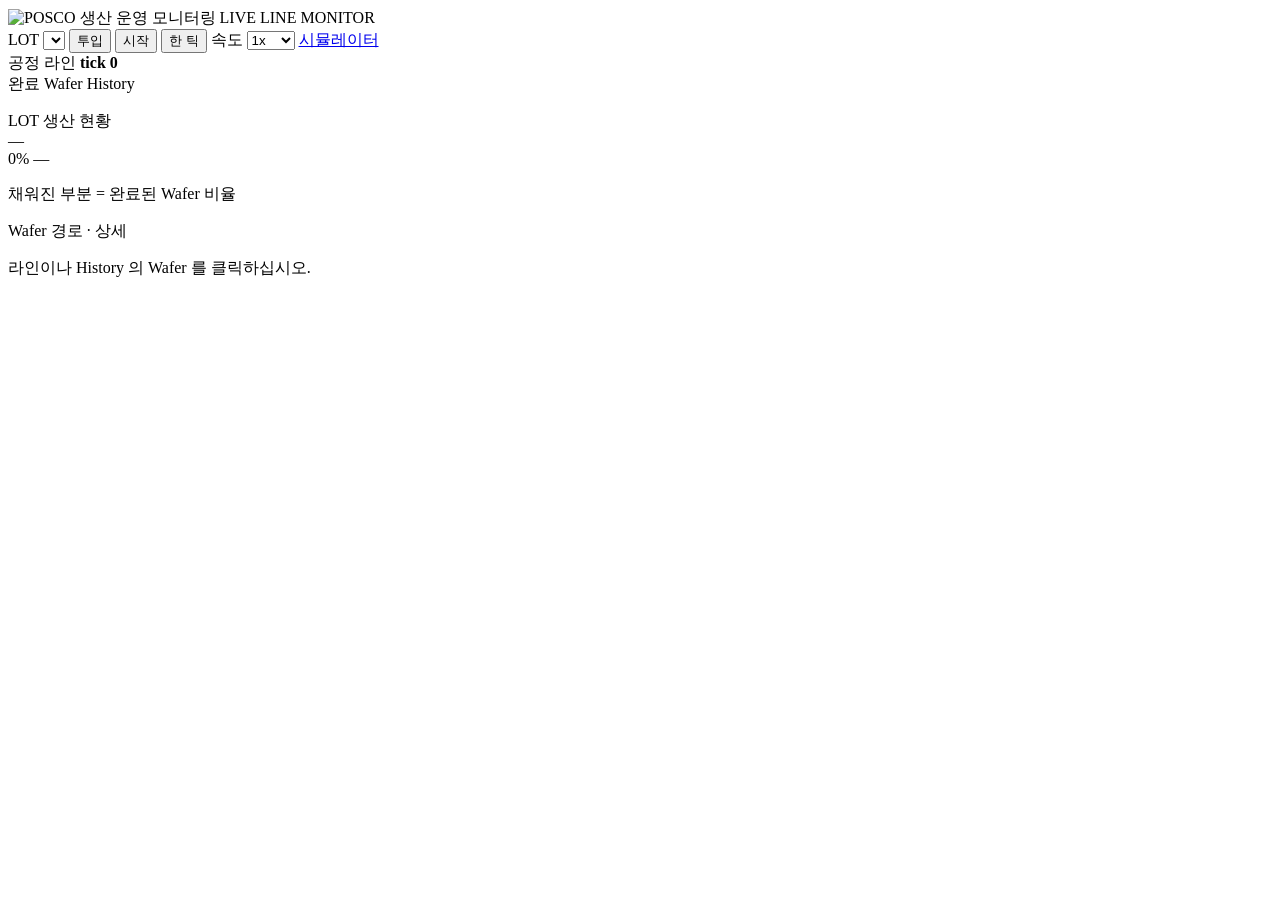
==== fab_sim/frontend/monitor.html @ f17afca8 "공정모니터링 추가" ====
<!DOCTYPE html>
<html lang="ko">
<head>
<meta charset="utf-8">
<meta name="viewport" content="width=device-width, initial-scale=1">
<title>생산 운영 모니터링</title>
<link rel="preconnect" href="https://fonts.googleapis.com">
<link rel="preconnect" href="https://fonts.gstatic.com" crossorigin>
<link rel="stylesheet" href="https://fonts.googleapis.com/css2?family=Inter:wght@500;600;700&family=IBM+Plex+Sans+KR:wght@500;600;700&display=swap">
<link rel="stylesheet" href="/static/style.css?v=77">
<link rel="stylesheet" href="/static/monitor.css?v=77">
</head>
<body class="mon">

<header class="topbar">
  <div class="brand">
    <img class="brand-logo" src="/static/posco.png?v=15" alt="POSCO">
    <span class="brand-name">생산 운영 모니터링</span>
    <span class="brand-sub">LIVE LINE MONITOR</span>
  </div>
  <div class="topbar-right">
    <label class="lot-pick">LOT
      <select id="lot-select"></select>
    </label>
    <button id="btn-start" class="btn">투입</button>
    <button id="btn-play" class="btn">시작</button>
    <button id="btn-step" class="btn">한 틱</button>
    <label class="lot-pick">속도
      <select id="speed-select">
        <option value="1600">0.5x</option>
        <option value="800" selected>1x</option>
        <option value="400">2x</option>
        <option value="150">5x</option>
      </select>
    </label>
    <a class="btn" href="/">시뮬레이터</a>
  </div>
</header>

<main class="mon-layout">
  <section class="line">
    <div class="panel panel-line">
      <i class="corner tl"></i><i class="corner tr"></i><i class="corner bl"></i><i class="corner br"></i>
      <span class="kicker">공정 라인 <b class="tick-badge" id="tick-badge">tick 0</b></span>
      <div id="line-stages"></div>
    </div>

    <div class="panel">
      <i class="corner tl"></i><i class="corner tr"></i><i class="corner bl"></i><i class="corner br"></i>
      <span class="kicker">완료 Wafer History</span>
      <ul class="hist" id="history"></ul>
    </div>
  </section>

  <aside class="mon-side">
    <div class="panel panel-yield">
      <i class="corner tl"></i><i class="corner tr"></i><i class="corner bl"></i><i class="corner br"></i>
      <span class="kicker">LOT 생산 현황</span>
      <div class="lot-name" id="lot-name">—</div>
      <div class="prog-bar" title="채워진 부분 = 완료된 Wafer 비율">
        <div id="prog-fill" class="prog-fill"></div>
      </div>
      <div class="prog-foot">
        <span id="prog-text">0%</span>
        <span id="avg-yield" class="delta">—</span>
      </div>
      <p class="prog-hint">채워진 부분 = 완료된 Wafer 비율</p>
      <div class="mon-stats" id="mon-stats"></div>
      <div class="gain-box hidden" id="gain-box"></div>
    </div>

    <div class="panel">
      <i class="corner tl"></i><i class="corner tr"></i><i class="corner bl"></i><i class="corner br"></i>
      <span class="kicker">Wafer 경로 · 상세</span>
      <p class="hint" id="detail-hint">라인이나 History 의 Wafer 를 클릭하십시오.</p>
      <div id="trace"></div>
      <div id="detail"></div>
    </div>
  </aside>
</main>

<script src="/static/monitor.js?v=77"></script>
</body>
</html>
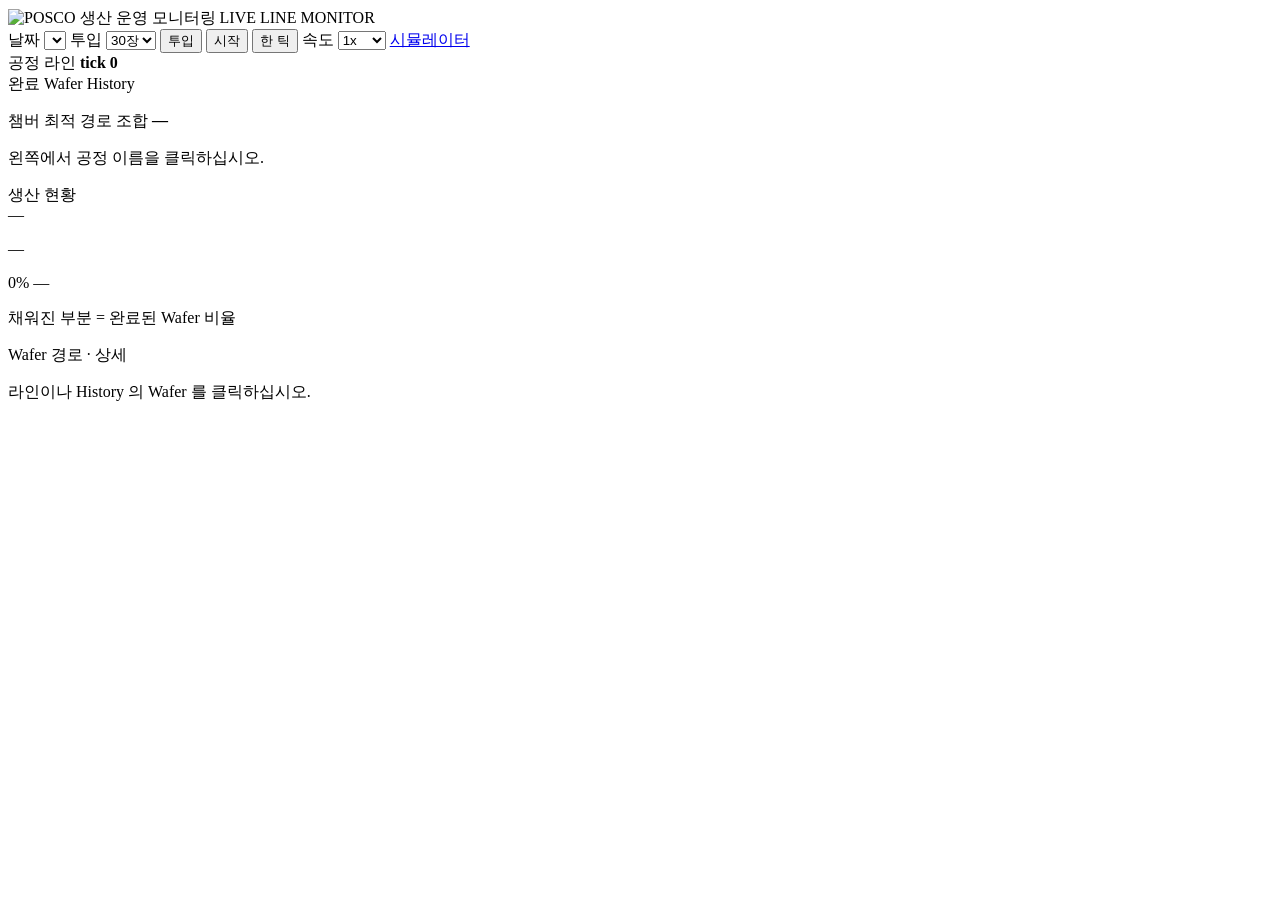
==== commit c0698084: "모니터링 최적 경로 조합 시각화" ====
--- a/fab_sim/frontend/monitor.html
+++ b/fab_sim/frontend/monitor.html
@@ -7,8 +7,8 @@
 <link rel="preconnect" href="https://fonts.googleapis.com">
 <link rel="preconnect" href="https://fonts.gstatic.com" crossorigin>
 <link rel="stylesheet" href="https://fonts.googleapis.com/css2?family=Inter:wght@500;600;700&family=IBM+Plex+Sans+KR:wght@500;600;700&display=swap">
-<link rel="stylesheet" href="/static/style.css?v=77">
-<link rel="stylesheet" href="/static/monitor.css?v=77">
+<link rel="stylesheet" href="/static/style.css?v=200">
+<link rel="stylesheet" href="/static/monitor.css?v=200">
 </head>
 <body class="mon">
 
@@ -19,8 +19,16 @@
     <span class="brand-sub">LIVE LINE MONITOR</span>
   </div>
   <div class="topbar-right">
-    <label class="lot-pick">LOT
-      <select id="lot-select"></select>
+    <label class="lot-pick">날짜
+      <select id="date-select"></select>
+    </label>
+    <label class="lot-pick">투입
+      <select id="limit-select">
+        <option value="15">15장</option>
+        <option value="30" selected>30장</option>
+        <option value="54">54장</option>
+        <option value="0">전량</option>
+      </select>
     </label>
     <button id="btn-start" class="btn">투입</button>
     <button id="btn-play" class="btn">시작</button>
@@ -52,11 +60,22 @@
     </div>
   </section>
 
+  <section class="routepane" id="routepane">
+    <div class="panel panel-route">
+      <i class="corner tl"></i><i class="corner tr"></i><i class="corner bl"></i><i class="corner br"></i>
+      <span class="kicker">챔버 최적 경로 조합 <b class="rp-stage" id="rp-stage">—</b></span>
+      <p class="rp-hint" id="rp-hint">왼쪽에서 공정 이름을 클릭하십시오.</p>
+      <div class="rp-sum hidden" id="rp-sum"></div>
+      <div id="rp-cards"></div>
+    </div>
+  </section>
+
   <aside class="mon-side">
     <div class="panel panel-yield">
       <i class="corner tl"></i><i class="corner tr"></i><i class="corner bl"></i><i class="corner br"></i>
-      <span class="kicker">LOT 생산 현황</span>
+      <span class="kicker">생산 현황</span>
       <div class="lot-name" id="lot-name">—</div>
+      <p class="day-sub" id="day-sub">—</p>
       <div class="prog-bar" title="채워진 부분 = 완료된 Wafer 비율">
         <div id="prog-fill" class="prog-fill"></div>
       </div>
@@ -79,6 +98,6 @@
   </aside>
 </main>
 
-<script src="/static/monitor.js?v=77"></script>
+<script src="/static/monitor.js?v=200"></script>
 </body>
 </html>
